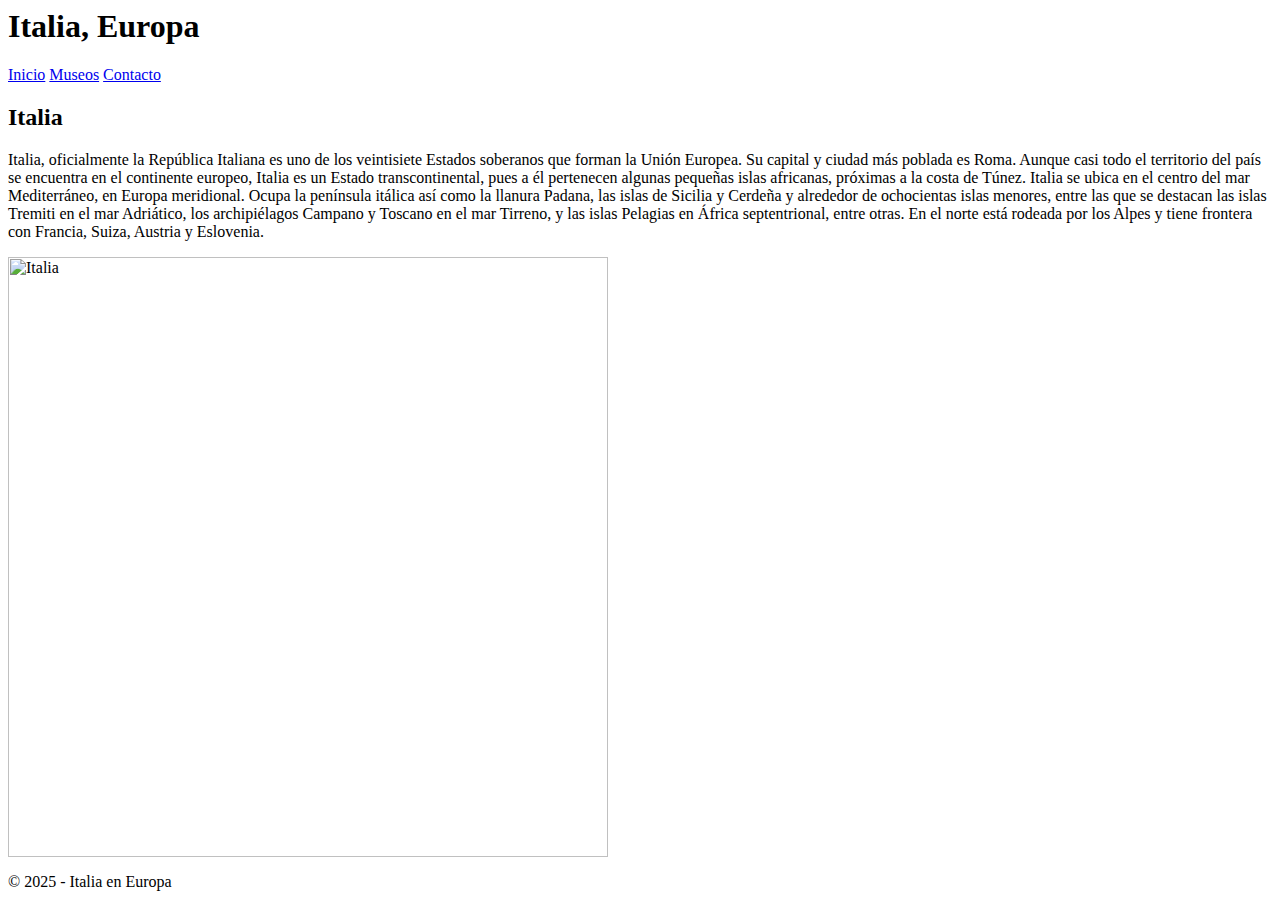
==== assets/html/index.html @ 49fbdc63 "." ====
<html lang="es">

<head>
    <meta charset="UTF-8">
    <meta name="viewport" content="width=device-width, initial-scale=1.0">
    <title>Italia</title>
    <link rel="stylesheet" href="css/style.css">
</head>

<body>
    <header>
        <h1>Italia, Europa</h1>
    </header>
    <nav>
        <a href="index.html">Inicio</a>
        <a href="museos.html">Museos</a>
        <a href="contacto.html">Contacto</a>
    </nav>
    <section>
        <h2>Italia</h2>
        <p>Italia, oficialmente la República Italiana es uno de los veintisiete Estados soberanos que forman la Unión
            Europea.​ Su capital y ciudad más poblada es Roma. Aunque casi todo el territorio del país se encuentra en
            el continente europeo, Italia es un Estado transcontinental, pues a él pertenecen algunas pequeñas islas
            africanas, próximas a la costa de Túnez.
            Italia se ubica en el centro del mar Mediterráneo, en Europa meridional. Ocupa la península itálica así como
            la llanura Padana, las islas de Sicilia y Cerdeña y alrededor de ochocientas islas menores, entre las que se
            destacan las islas Tremiti en el mar Adriático, los archipiélagos Campano y Toscano en el mar Tirreno, y las
            islas Pelagias en África septentrional, entre otras. En el norte está rodeada por los Alpes y tiene frontera
            con Francia, Suiza, Austria y Eslovenia.</p>
        <img src="imagenes/italia.jpeg" alt="Italia" width="600">
    </section>
    <footer>
        <p>&copy; 2025 - Italia en Europa</p>
    </footer>
</body>

</html>
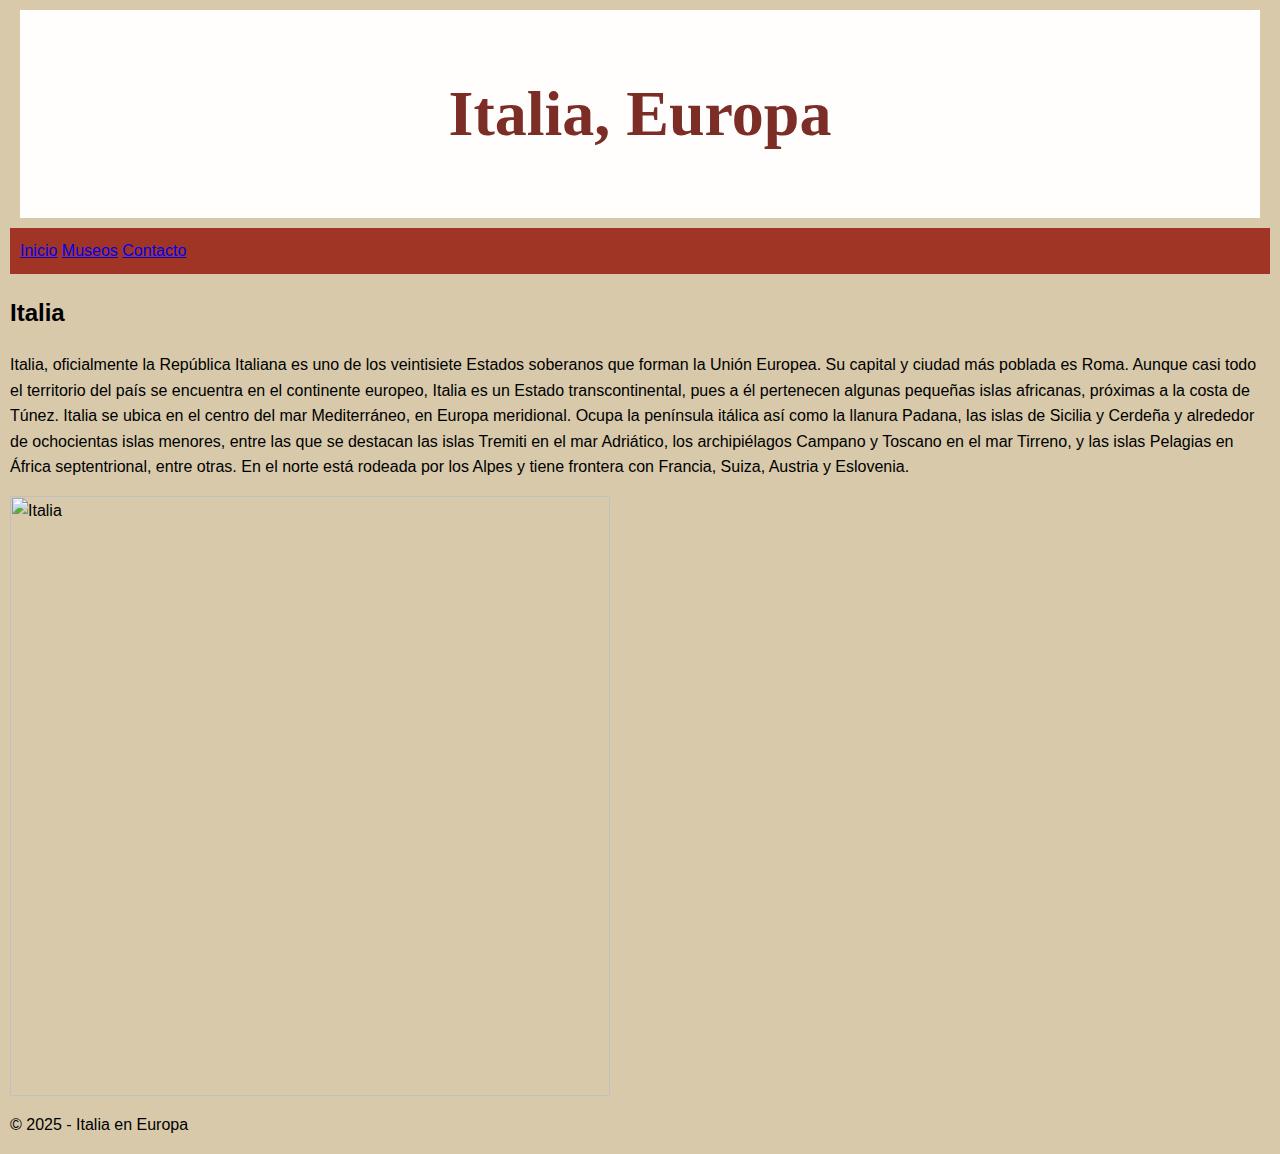
==== commit 6737fe71: "." ====
--- a/assets/html/index.html
+++ b/assets/html/index.html
@@ -4,7 +4,7 @@
     <meta charset="UTF-8">
     <meta name="viewport" content="width=device-width, initial-scale=1.0">
     <title>Italia</title>
-    <link rel="stylesheet" href="css/style.css">
+    <link rel="stylesheet" href="..\css\style.css">
 </head>
 
 <body>
